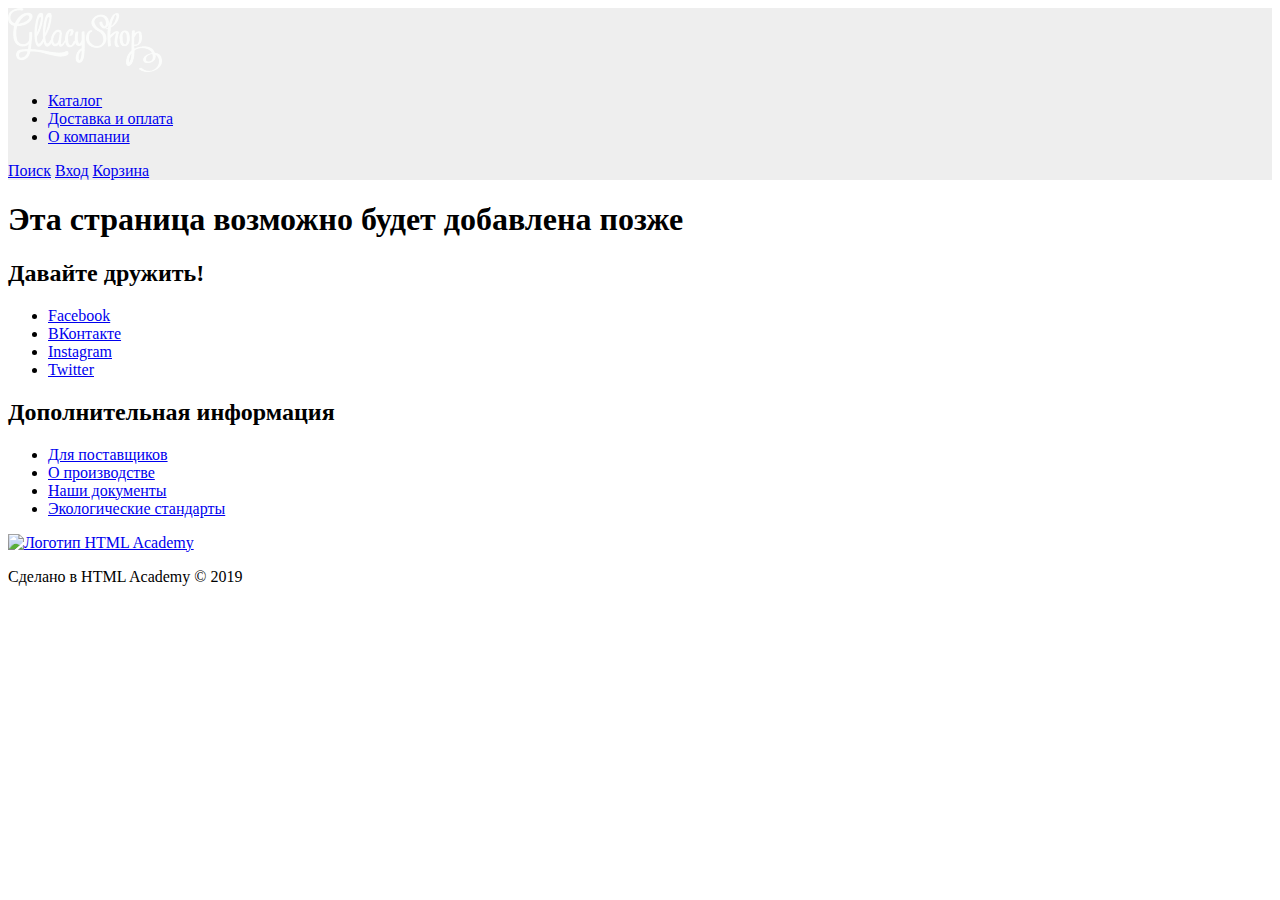
==== blank.html @ f04c50b5 "Добавляет разметку главной. Добавляет страницу-заглушку. Хедер и футер на всех страницах. Контентная" ====
<!DOCTYPE html>
<html lang="ru">
  <head>
    <meta charset="utf-8" />
    <title>HTML Academy: Глейси</title>
  </head>

  <body>
    <header style="background-color: #eee;">
      <nav>
        <a>
          <img
            width="154"
            src="img/logo.png"
            alt="Логотип компании Gllacy Shop"
          />
        </a>
        <ul>
          <li>
            <a href="catalog.html">Каталог</a>
          </li>
          <li>
            <a href="blank.html">Доставка и оплата</a>
          </li>
          <li>
            <a href="blank.html">О компании</a>
          </li>
        </ul>
      </nav>
      <a href="blank.html">Поиск</a>
      <a href="blank.html">Вход</a>
      <a href="blank.html">Корзина</a>
    </header>

    <main>
      <h1>Эта страница возможно будет добавлена позже</h1>
    </main>

    <footer>
      <section>
        <h2>Давайте дружить!</h2>
        <ul>
          <li><a href="#">Facebook</a></li>
          <li><a href="#">ВКонтакте</a></li>
          <li><a href="#">Instagram</a></li>
          <li><a href="#">Twitter</a></li>
        </ul>
      </section>

      <section>
        <h2>Дополнительная информация</h2>
        <ul>
          <li><a href="blank.html">Для поставщиков</a></li>
          <li><a href="blank.html">О производстве</a></li>
          <li><a href="blank.html">Наши документы</a></li>
          <li><a href="blank.html">Экологические стандарты</a></li>
        </ul>
      </section>

      <a href="https://htmlacademy.ru">
        <img src="html-academy-logo.png" alt="Логотип HTML Academy" />
      </a>
      <p>Сделано в HTML Academy © 2019</p>
    </footer>
  </body>
</html>
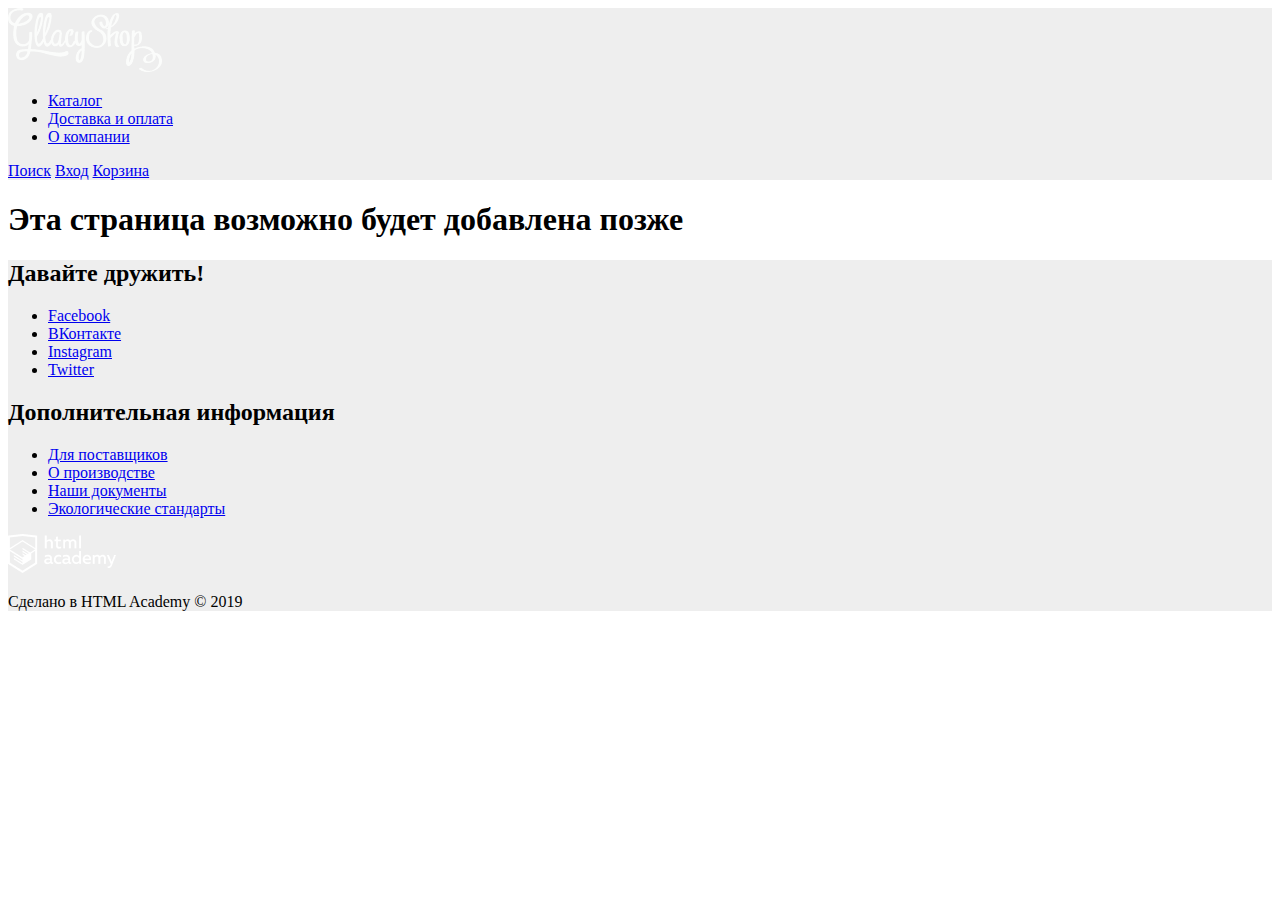
==== commit b849e102: "Добавляет разметку страницы каталога. Контентная графика на странице каталога. Исправляет лого акаде" ====
--- a/blank.html
+++ b/blank.html
@@ -3,12 +3,13 @@
   <head>
     <meta charset="utf-8" />
     <title>HTML Academy: Глейси</title>
+    <link rel="stylesheet" href="css/style.css" />
   </head>
 
   <body>
-    <header style="background-color: #eee;">
+    <header>
       <nav>
-        <a>
+        <a href="index.html">
           <img
             width="154"
             src="img/logo.png"
@@ -58,7 +59,12 @@
       </section>
 
       <a href="https://htmlacademy.ru">
-        <img src="html-academy-logo.png" alt="Логотип HTML Academy" />
+        <img
+          src="img/html-academy-logo.png"
+          alt="Логотип HTML Academy"
+          width="108"
+          height="39"
+        />
       </a>
       <p>Сделано в HTML Academy © 2019</p>
     </footer>
--- a/css/style.css
+++ b/css/style.css
@@ -0,0 +1,4 @@
+header,
+footer {
+  background-color: #eee;
+}
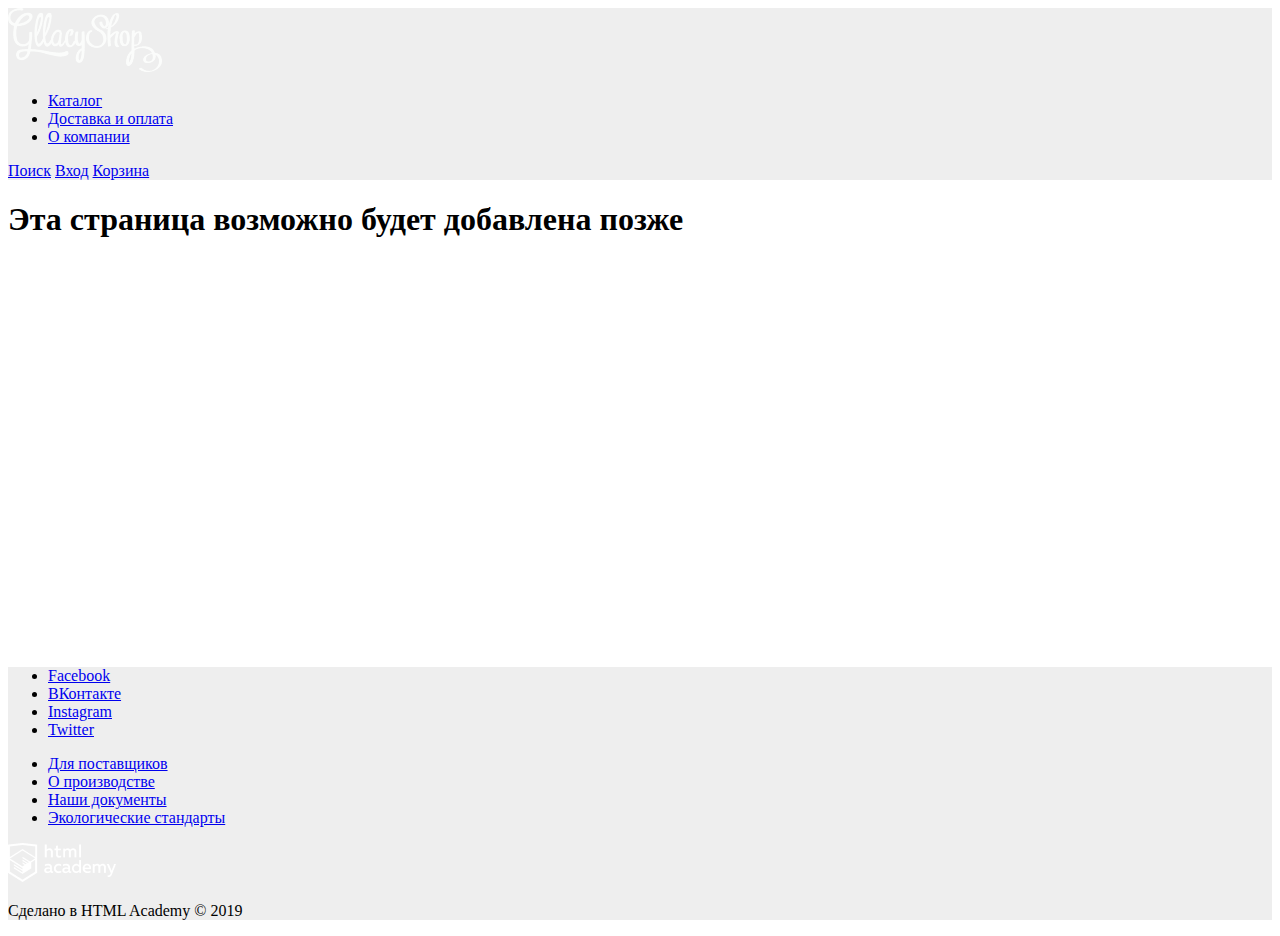
==== commit f57be015: "Учтены замечания после первой проверки" ====
--- a/blank.html
+++ b/blank.html
@@ -1,72 +1,75 @@
 <!DOCTYPE html>
 <html lang="ru">
-  <head>
-    <meta charset="utf-8" />
-    <title>HTML Academy: Глейси</title>
-    <link rel="stylesheet" href="css/style.css" />
-  </head>
 
-  <body>
-    <header>
-      <nav>
-        <a href="index.html">
-          <img
-            width="154"
-            src="img/logo.png"
-            alt="Логотип компании Gllacy Shop"
-          />
-        </a>
-        <ul>
-          <li>
-            <a href="catalog.html">Каталог</a>
-          </li>
-          <li>
-            <a href="blank.html">Доставка и оплата</a>
-          </li>
-          <li>
-            <a href="blank.html">О компании</a>
-          </li>
-        </ul>
-      </nav>
-      <a href="blank.html">Поиск</a>
-      <a href="blank.html">Вход</a>
-      <a href="blank.html">Корзина</a>
-    </header>
+<head>
+  <meta charset="utf-8">
+  <title>HTML Academy: Глейси</title>
+  <link rel="stylesheet" href="css/style.css">
+</head>
 
-    <main>
-      <h1>Эта страница возможно будет добавлена позже</h1>
-    </main>
+<body>
+  <header>
+    <nav>
+      <a href="index.html">
+        <img width="154" height="64" src="img/logo.png" alt="Логотип компании Gllacy Shop">
+      </a>
+      <ul>
+        <li>
+          <a href="catalog.html">Каталог</a>
+        </li>
+        <li>
+          <a href="blank.html">Доставка и оплата</a>
+        </li>
+        <li>
+          <a href="blank.html">О компании</a>
+        </li>
+      </ul>
+    </nav>
+    <a href="blank.html">Поиск</a>
+    <a href="blank.html">Вход</a>
+    <a href="blank.html">Корзина</a>
+  </header>
 
-    <footer>
-      <section>
-        <h2>Давайте дружить!</h2>
-        <ul>
-          <li><a href="#">Facebook</a></li>
-          <li><a href="#">ВКонтакте</a></li>
-          <li><a href="#">Instagram</a></li>
-          <li><a href="#">Twitter</a></li>
-        </ul>
-      </section>
+  <main>
+    <h1>Эта страница возможно будет добавлена позже</h1>
+  </main>
 
-      <section>
-        <h2>Дополнительная информация</h2>
-        <ul>
-          <li><a href="blank.html">Для поставщиков</a></li>
-          <li><a href="blank.html">О производстве</a></li>
-          <li><a href="blank.html">Наши документы</a></li>
-          <li><a href="blank.html">Экологические стандарты</a></li>
-        </ul>
-      </section>
+  <footer>
+    <ul>
+      <li>
+        <a href="#">Facebook</a>
+      </li>
+      <li>
+        <a href="#">ВКонтакте</a>
+      </li>
+      <li>
+        <a href="#">Instagram</a>
+      </li>
+      <li>
+        <a href="#">Twitter</a>
+      </li>
+    </ul>
 
-      <a href="https://htmlacademy.ru">
-        <img
-          src="img/html-academy-logo.png"
-          alt="Логотип HTML Academy"
-          width="108"
-          height="39"
-        />
-      </a>
-      <p>Сделано в HTML Academy © 2019</p>
-    </footer>
-  </body>
+    <ul>
+      <li>
+        <a href="blank.html">Для поставщиков</a>
+      </li>
+      <li>
+        <a href="blank.html">О производстве</a>
+      </li>
+      <li>
+        <a href="blank.html">Наши документы</a>
+      </li>
+      <li>
+        <a href="blank.html">Экологические стандарты</a>
+      </li>
+    </ul>
+
+    <a href="https://htmlacademy.ru/intensive/htmlcss">
+      <img src="img/html-academy-logo.png" alt="Логотип HTML Academy" width="108" height="39">
+    </a>
+    <p>Сделано в HTML Academy © 2019</p>
+  </footer>
+</body>
+
 </html>
--- a/css/style.css
+++ b/css/style.css
@@ -2,3 +2,6 @@
 footer {
   background-color: #eee;
 }
+main {
+  min-height: 50vh;
+}
